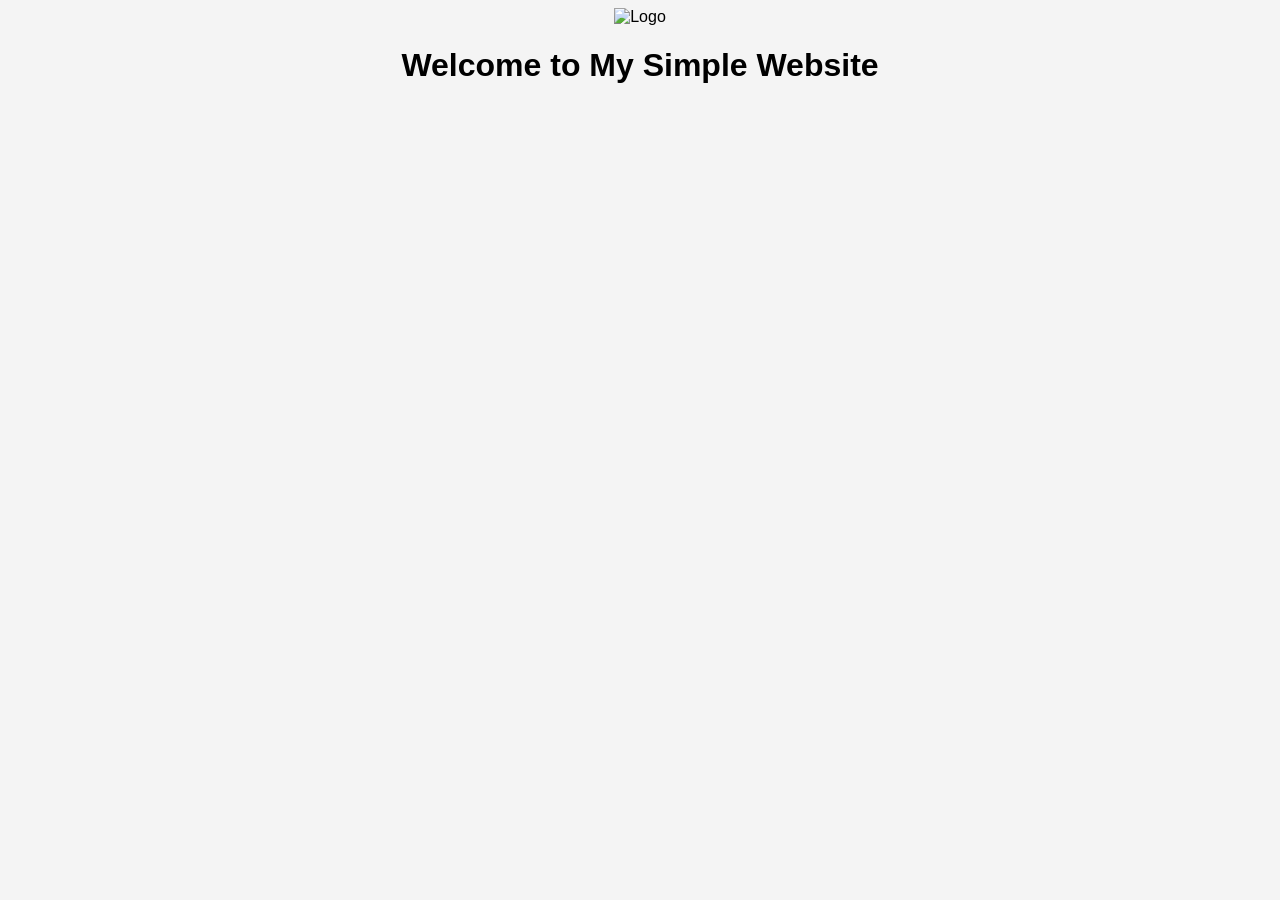
==== src/main/resources/index.html @ 3485a885 "initial commit" ====
<!DOCTYPE html>
<html lang="en">
<head>
    <meta charset="UTF-8">
    <title>My Simple Website</title>
    <link rel="stylesheet" href="style.css">
</head>
<body>

<header>
    <img src="logo.png" alt="Logo">
</header>

<h1>Welcome to My Simple Website</h1>

</body>
</html>
---- src/main/resources/style.css ----
body {
    font-family: Arial, sans-serif;
    background-color: #f4f4f4;
    text-align: center;
}

header img {
    width: 100px;
}
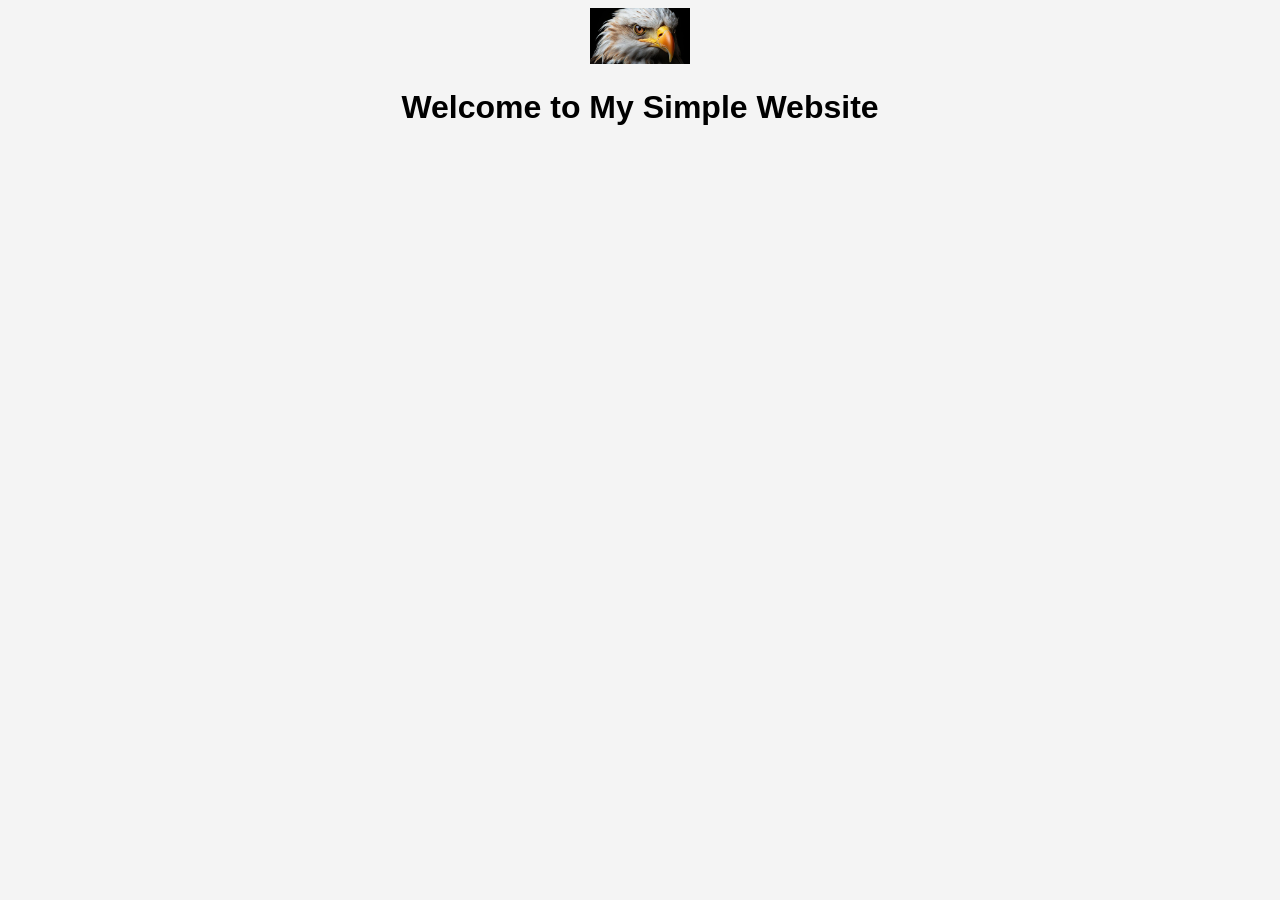
==== commit 69558489: "initial commit" ====
--- a/src/main/resources/index.html
+++ b/src/main/resources/index.html
@@ -8,7 +8,7 @@
 <body>
 
 <header>
-    <img src="logo.png" alt="Logo">
+    <img src="eagle.jpg" alt="Logo">
 </header>
 
 <h1>Welcome to My Simple Website</h1>
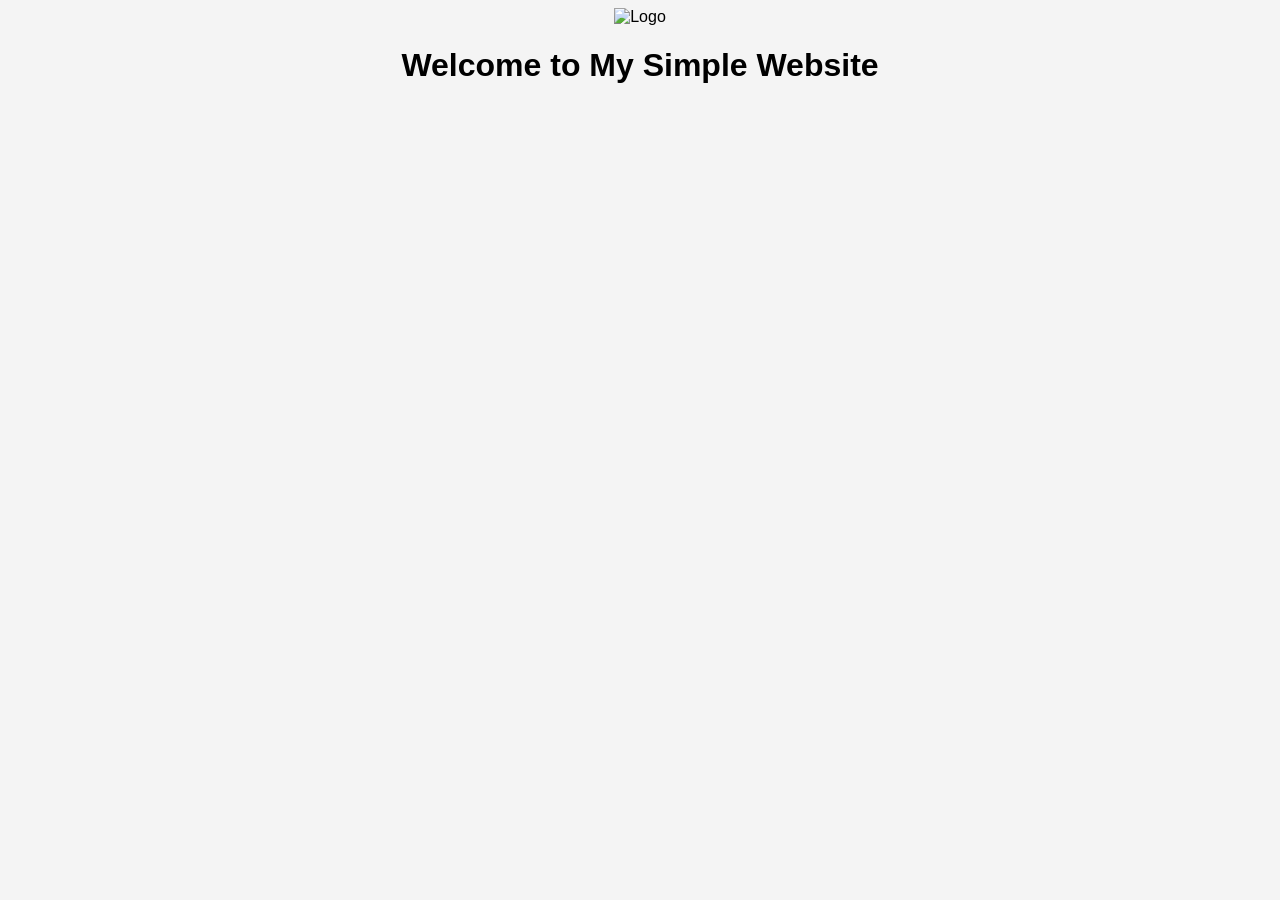
==== commit 65a41790: "initial commit" ====
--- a/src/main/resources/index.html
+++ b/src/main/resources/index.html
@@ -8,7 +8,7 @@
 <body>
 
 <header>
-    <img src="eagle.jpg" alt="Logo">
+    <img src="/Devops-2/eagle.jpg" alt="Logo">
 </header>
 
 <h1>Welcome to My Simple Website</h1>
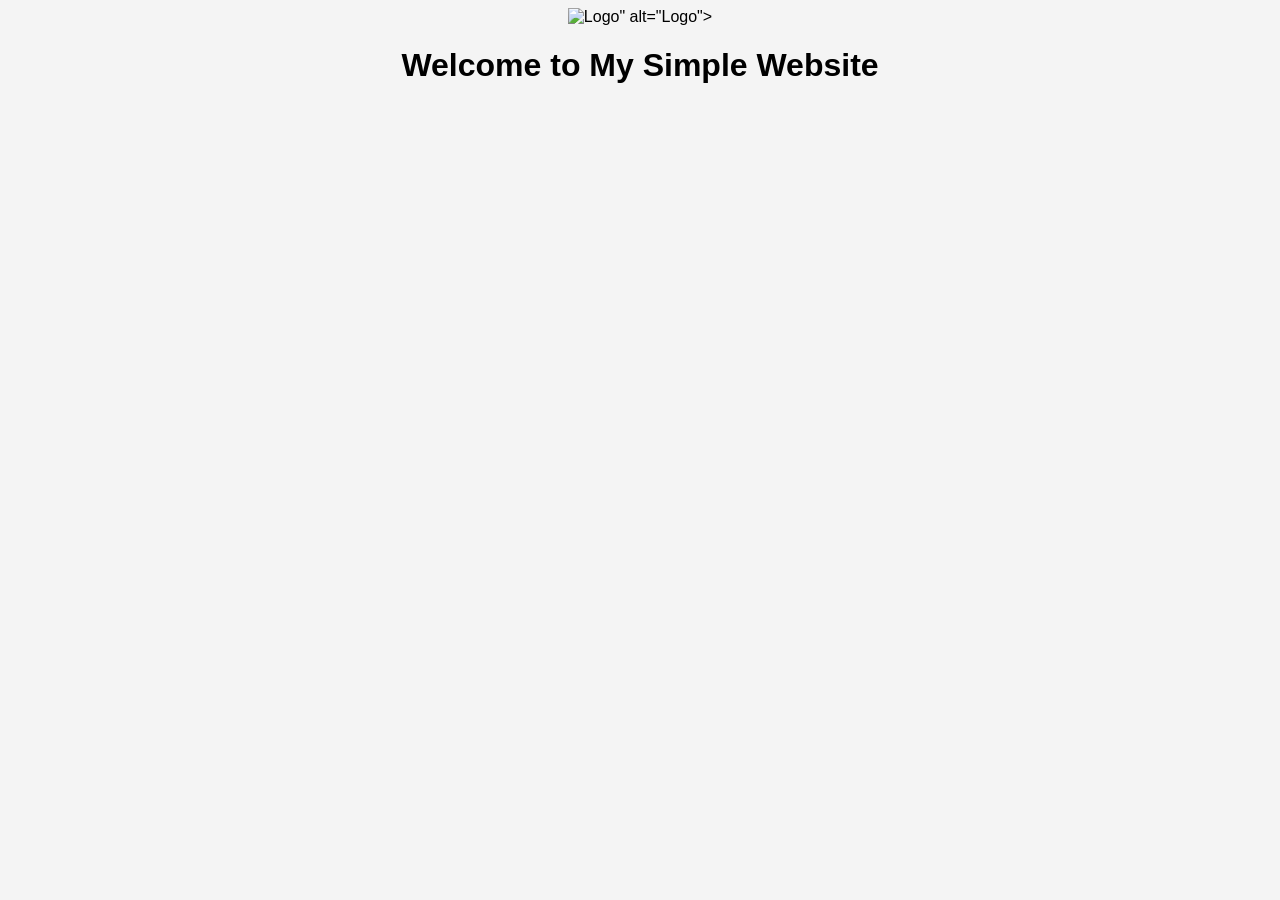
==== commit b184920f: "initial commit" ====
--- a/src/main/resources/index.html
+++ b/src/main/resources/index.html
@@ -8,7 +8,7 @@
 <body>
 
 <header>
-    <img src="/Devops-2/eagle.jpg" alt="Logo">
+    <img src=https://anush-hm.github.io/Devops-2/eagle.jpg" alt="Logo">" alt="Logo">
 </header>
 
 <h1>Welcome to My Simple Website</h1>
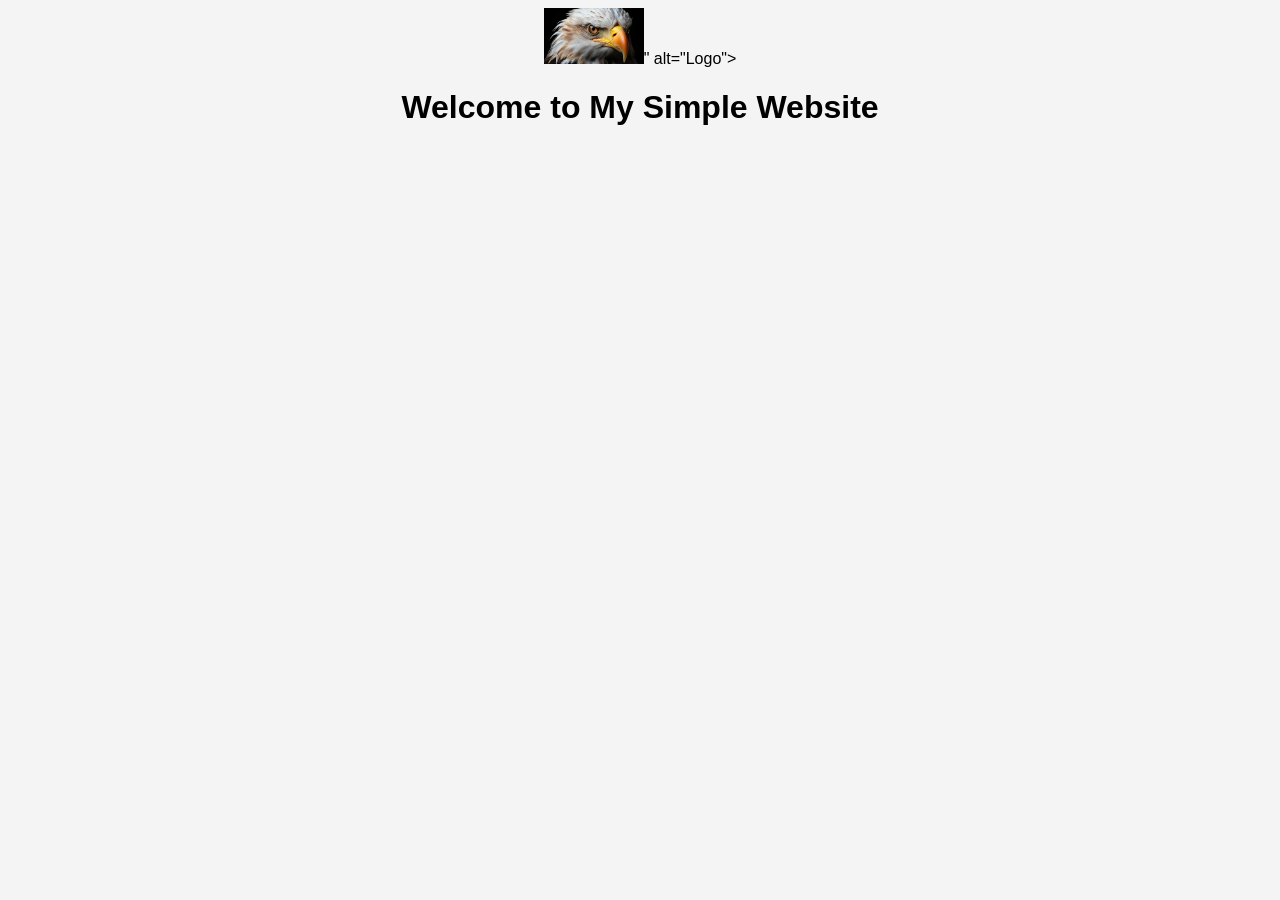
==== commit da8b7573: "initial commit" ====
--- a/src/main/resources/index.html
+++ b/src/main/resources/index.html
@@ -8,7 +8,7 @@
 <body>
 
 <header>
-    <img src=https://anush-hm.github.io/Devops-2/eagle.jpg" alt="Logo">" alt="Logo">
+    <img src="eagle.jpg" alt="Logo">" alt="Logo">
 </header>
 
 <h1>Welcome to My Simple Website</h1>
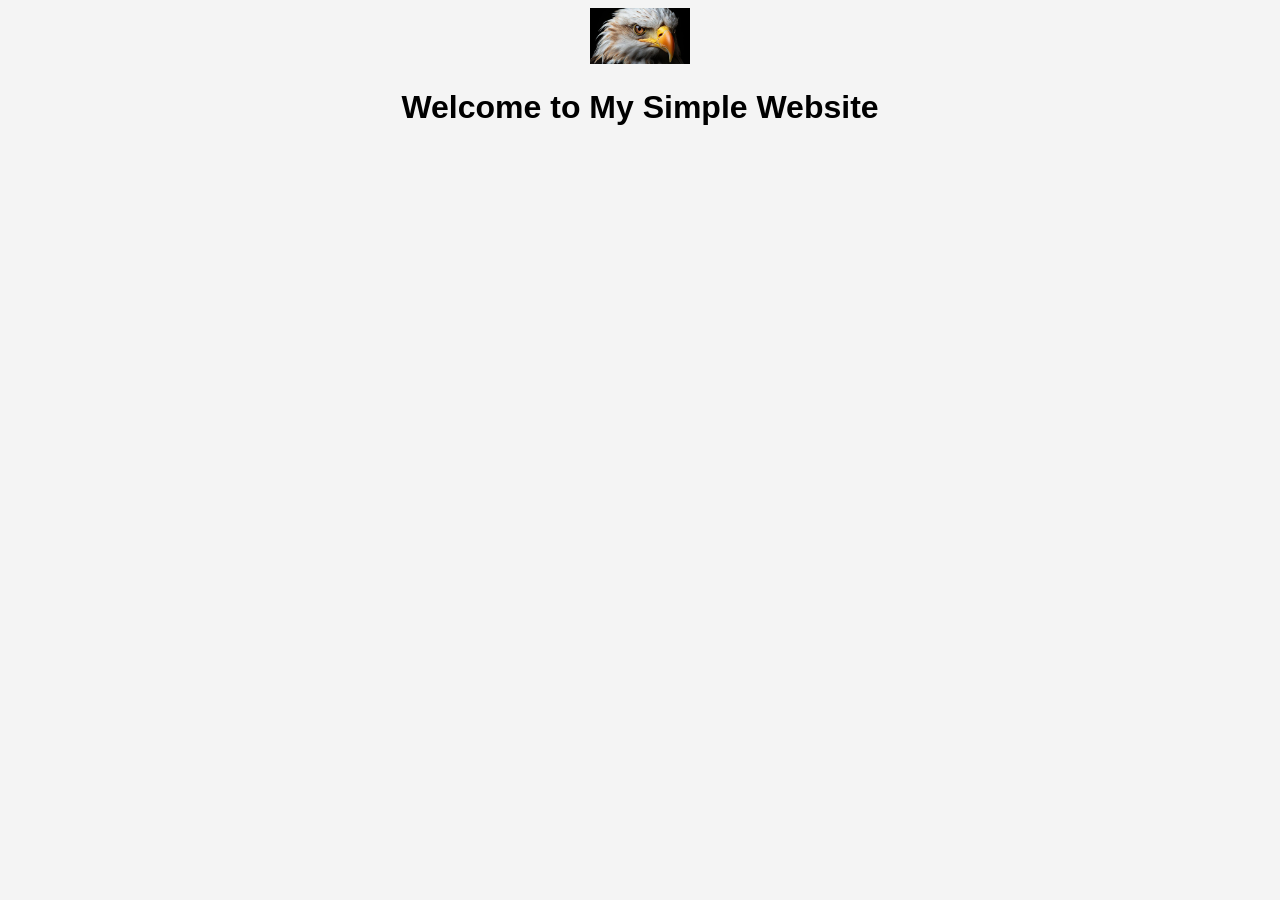
==== commit 3a690b7a: "initial commit" ====
--- a/src/main/resources/index.html
+++ b/src/main/resources/index.html
@@ -8,7 +8,7 @@
 <body>
 
 <header>
-    <img src="eagle.jpg" alt="Logo">" alt="Logo">
+    <img src="eagle.jpg"  alt="Logo">
 </header>
 
 <h1>Welcome to My Simple Website</h1>
